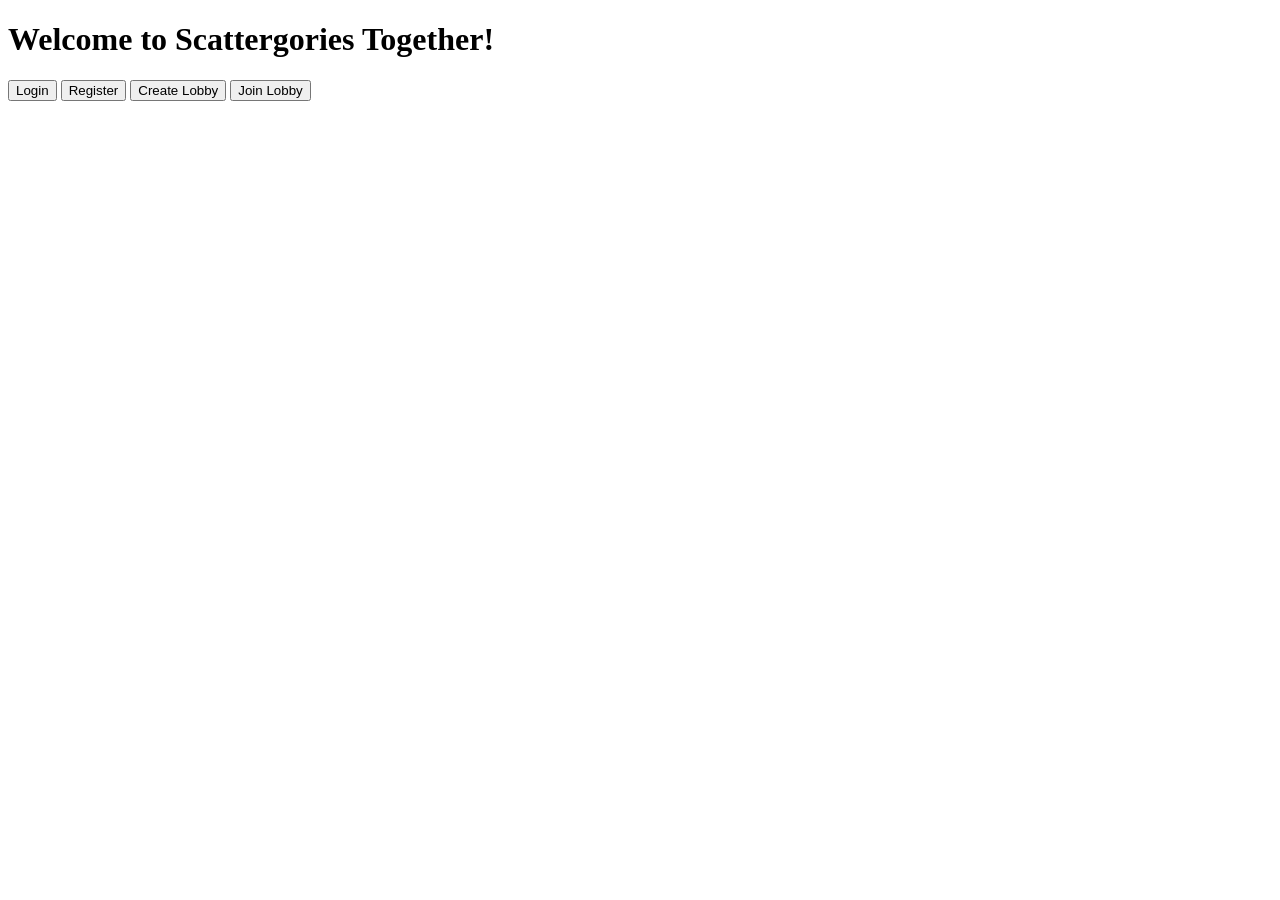
==== ScattergoriesTogetherGUI/src/main/resources/static/index.html @ 0aa4e3f9 "Initial Commit" ====
<!DOCTYPE html>
<html lang="en">
<body>
    <h1>
        Welcome to Scattergories Together!
    </h1>

    <button>Login</button>
    <button>Register</button>

    <button>Create Lobby</button>
    <button>Join Lobby</button>
</body>
</html>
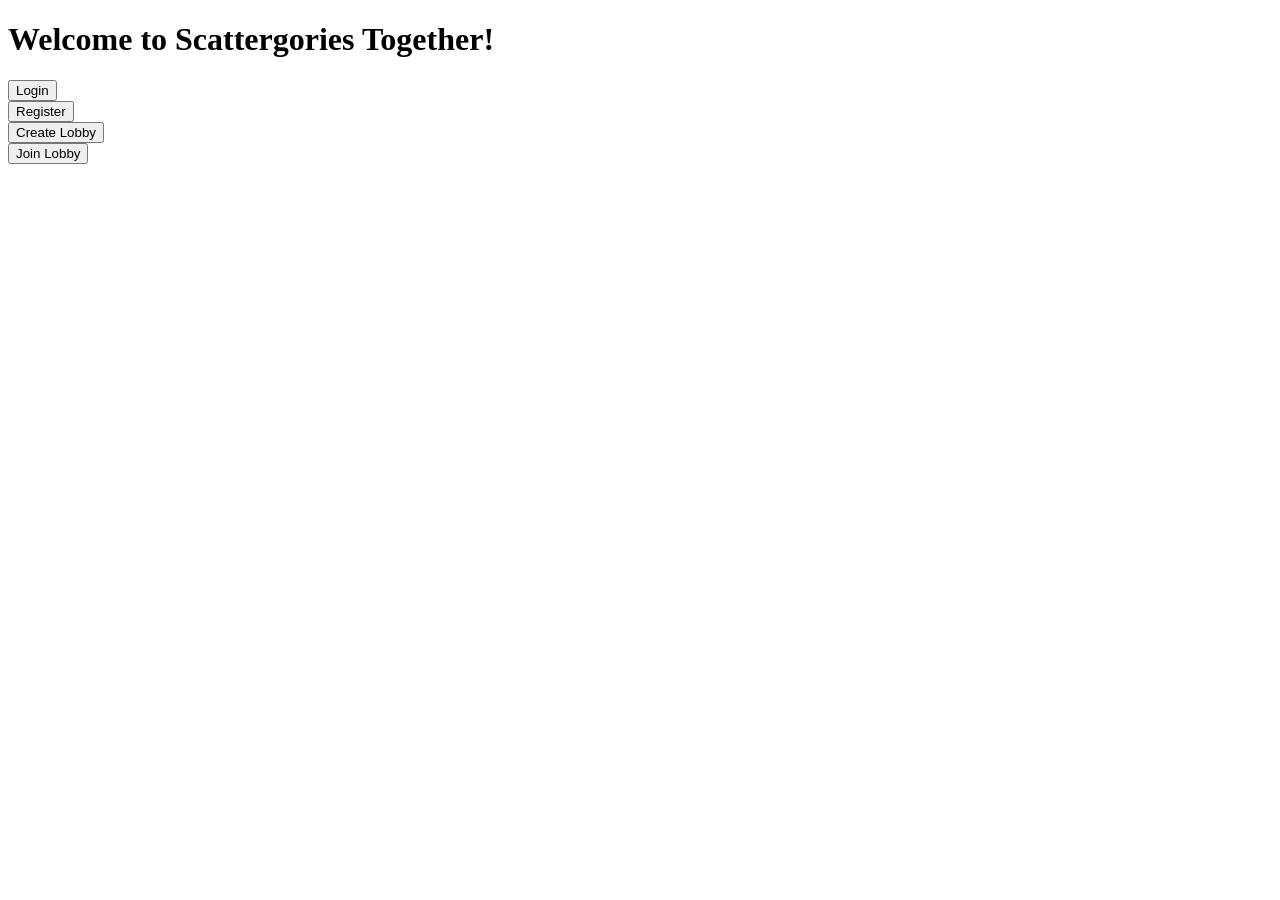
==== commit 09d59472: "sign up done kinda" ====
--- a/ScattergoriesTogetherGUI/src/main/resources/static/index.html
+++ b/ScattergoriesTogetherGUI/src/main/resources/static/index.html
@@ -5,10 +5,18 @@
         Welcome to Scattergories Together!
     </h1>
 
-    <button>Login</button>
-    <button>Register</button>
+    <form action="login.html" method="get">
+        <button>Login</button>
+    </form>
+    <form action="register.html" method="get">
+        <button>Register</button>
+    </form>
 
-    <button>Create Lobby</button>
-    <button>Join Lobby</button>
+    <form action="lobby.html" method="get">
+        <button>Create Lobby</button>
+    </form>
+    <form action="joinLobby.html" method="get">
+        <button>Join Lobby</button>
+    </form>
 </body>
 </html>
